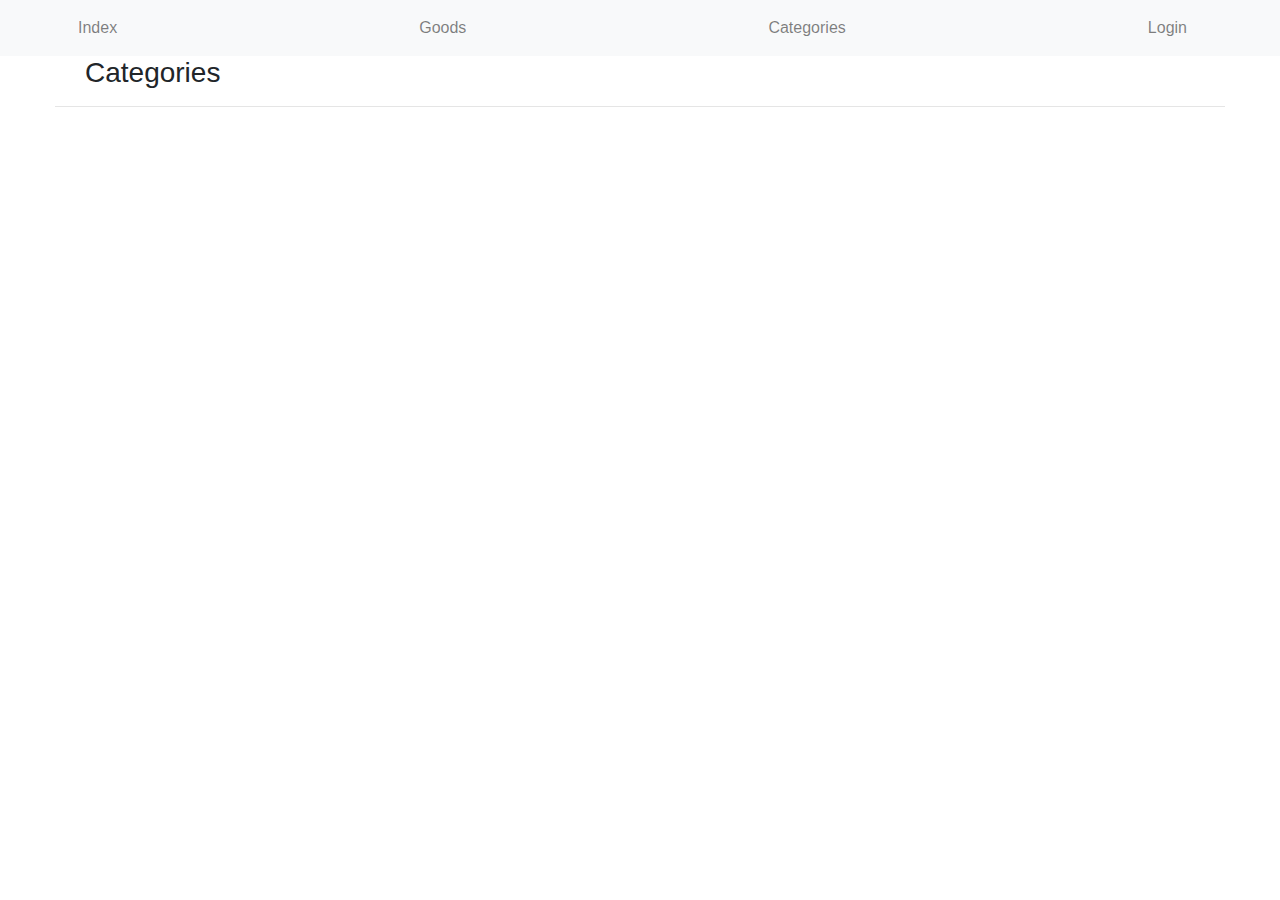
==== Shop.Client/categories.html @ 6125c895 "add client" ====
<!DOCTYPE html>
<html lang="en">

<head>
    <meta charset="UTF-8">
    <meta name="viewport" content="width=device-width, initial-scale=1.0">
    <title>Categories</title>
    <link rel="stylesheet" href="https://stackpath.bootstrapcdn.com/bootstrap/4.4.1/css/bootstrap.min.css"
        integrity="sha384-Vkoo8x4CGsO3+Hhxv8T/Q5PaXtkKtu6ug5TOeNV6gBiFeWPGFN9MuhOf23Q9Ifjh" crossorigin="anonymous">
    <script src="https://code.jquery.com/jquery-3.4.1.slim.min.js"
        integrity="sha384-J6qa4849blE2+poT4WnyKhv5vZF5SrPo0iEjwBvKU7imGFAV0wwj1yYfoRSJoZ+n"
        crossorigin="anonymous"></script>
    <script src="https://cdn.jsdelivr.net/npm/popper.js@1.16.0/dist/umd/popper.min.js"
        integrity="sha384-Q6E9RHvbIyZFJoft+2mJbHaEWldlvI9IOYy5n3zV9zzTtmI3UksdQRVvoxMfooAo"
        crossorigin="anonymous"></script>
    <script src="https://stackpath.bootstrapcdn.com/bootstrap/4.4.1/js/bootstrap.min.js"
        integrity="sha384-wfSDF2E50Y2D1uUdj0O3uMBJnjuUD4Ih7YwaYd1iqfktj0Uod8GCExl3Og8ifwB6"
        crossorigin="anonymous"></script>
    <script src="https://ajax.googleapis.com/ajax/libs/jquery/3.4.1/jquery.min.js"></script>
    <link rel="stylesheet" href="content/categories.css" class="src">
</head>

<body>
    <nav class="navbar navbar-expand-lg navbar-light bg-light">
        <div class="collapse navbar-collapse" id="navbarSupportedContent">
            <ul class="navbar-nav mr-auto container">
                <li class="nav-item">
                    <a class="nav-link" href="index.html">Index</a>
                </li>
                <li class="nav-item">
                    <a class="nav-link" href="goods.html">Goods</a>
                </li>
                <li class="nav-item">
                    <a class="nav-link" href="categories.html">Categories</a>
                </li>
                <li class="nav-item">
                    <a class="nav-link" href="login.html">Login</a>
                </li>
            </ul>

            <div id="userInfo" class="d-none">
                <span id="userName"></span>
                <span id="logoutBtn">
                    <img src="https://img.icons8.com/office/32/000000/exit.png"/>
                </span>
            </div>
        </div>
    </nav>
    <div class="container"><h3>Categories</h3></div>
    <hr class="container">

    <div class="container">
        <div id="infoBlock" class="d-none alert alert-danger"></div>

        <div id="categoriesTable" class="d-none">
            <div id="addBtn" class="admin mb-2">
                <img src="https://img.icons8.com/ultraviolet/32/000000/plus-2-math.png"/>
            </div>
            <div id="tableData">

            </div>
        </div>

    </div>

    <script src="src/categories.js"></script>
</body>

</html>
---- Shop.Client/content/categories.css ----
.btnEdit, .btnRemove, .btnCancel, .btnSave, #addBtn, #logoutBtn {
    cursor: pointer;
}
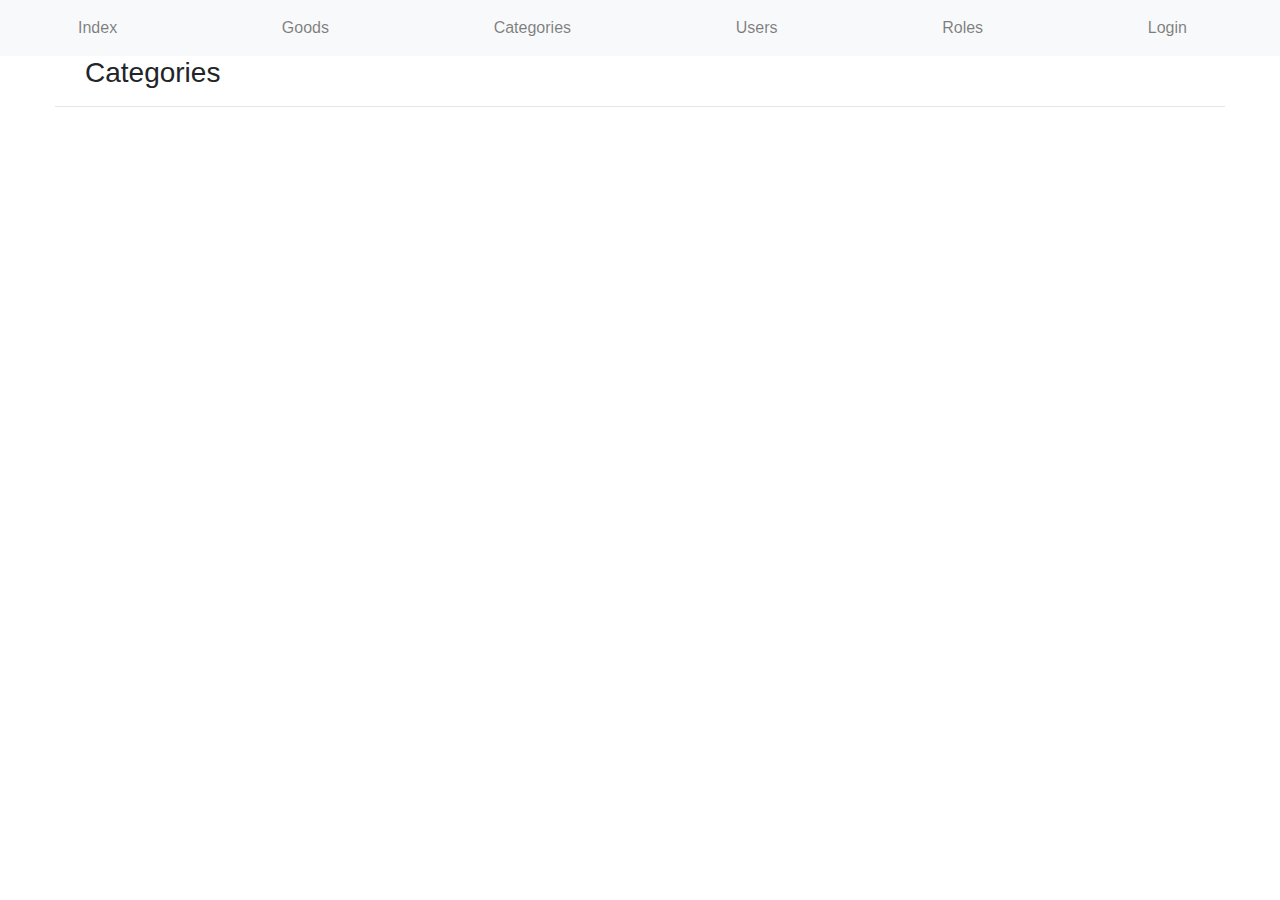
==== commit e0d4249f: "Add Role" ====
--- a/Shop.Client/categories.html
+++ b/Shop.Client/categories.html
@@ -34,6 +34,12 @@
                     <a class="nav-link" href="categories.html">Categories</a>
                 </li>
                 <li class="nav-item">
+                    <a class="nav-link" href="users.html">Users</a>
+                </li>
+                <li class="nav-item">
+                    <a class="nav-link" href="roles.html">Roles</a>
+                  </li>
+                <li class="nav-item">
                     <a class="nav-link" href="login.html">Login</a>
                 </li>
             </ul>
@@ -51,18 +57,38 @@
 
     <div class="container">
         <div id="infoBlock" class="d-none alert alert-danger"></div>
-
         <div id="categoriesTable" class="d-none">
-            <div id="addBtn" class="admin mb-2">
+            <div id="addBtn" class="admin mb-2" data-toggle="modal" data-target="#saveCategory">
                 <img src="https://img.icons8.com/ultraviolet/32/000000/plus-2-math.png"/>
             </div>
             <div id="tableData">
 
             </div>
         </div>
-
     </div>
 
+    <div class="modal" tabindex="-1" role="dialog" id="saveCategory">
+        <div class="modal-dialog" role="document">
+          <div class="modal-content">
+            <div class="modal-header">
+              <h5 class="modal-title">Good</h5>
+              <button type="button" class="close" data-dismiss="modal" aria-label="Close">
+                <span aria-hidden="true">&times;</span>
+              </button>
+            </div>
+            <div class="modal-body">
+              <form>
+                <label for="goodname">Name</label>
+                <input type='text' class="form-control mb-2" id="categoryname"/>
+              </form>
+            </div>
+            <div class="modal-footer">
+              <button type="button" class="btn btn-secondary" data-dismiss="modal">Cancel</button>
+              <button type="button" class="btn btn-primary" ata-dismiss="modal" id="saveBtn">Save</button>
+            </div>
+          </div>
+        </div>
+    </div>
     <script src="src/categories.js"></script>
 </body>
 
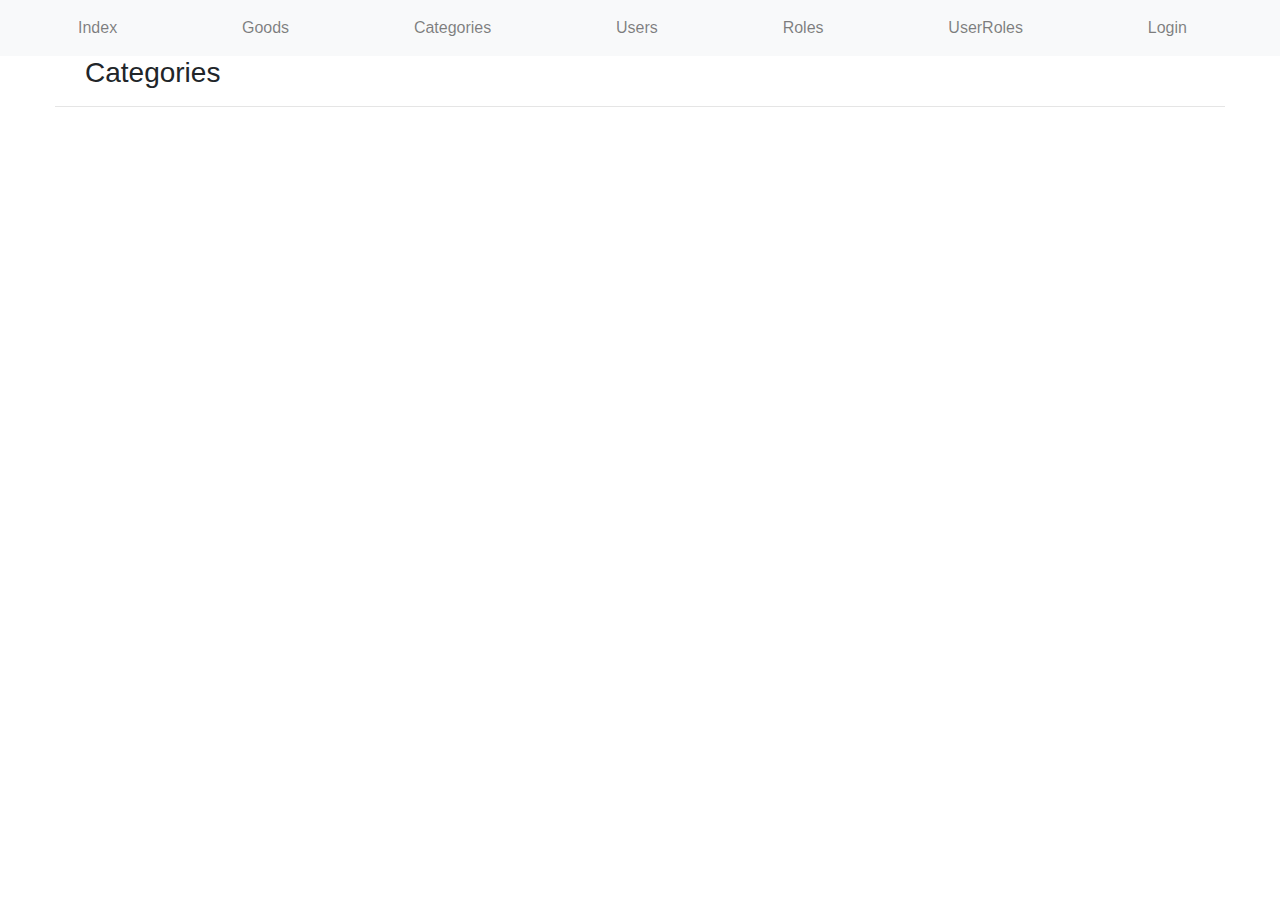
==== commit 080fbd80: "UserRoleChange" ====
--- a/Shop.Client/categories.html
+++ b/Shop.Client/categories.html
@@ -6,17 +6,9 @@
     <meta name="viewport" content="width=device-width, initial-scale=1.0">
     <title>Categories</title>
     <link rel="stylesheet" href="https://stackpath.bootstrapcdn.com/bootstrap/4.4.1/css/bootstrap.min.css"
-        integrity="sha384-Vkoo8x4CGsO3+Hhxv8T/Q5PaXtkKtu6ug5TOeNV6gBiFeWPGFN9MuhOf23Q9Ifjh" crossorigin="anonymous">
-    <script src="https://code.jquery.com/jquery-3.4.1.slim.min.js"
-        integrity="sha384-J6qa4849blE2+poT4WnyKhv5vZF5SrPo0iEjwBvKU7imGFAV0wwj1yYfoRSJoZ+n"
-        crossorigin="anonymous"></script>
-    <script src="https://cdn.jsdelivr.net/npm/popper.js@1.16.0/dist/umd/popper.min.js"
-        integrity="sha384-Q6E9RHvbIyZFJoft+2mJbHaEWldlvI9IOYy5n3zV9zzTtmI3UksdQRVvoxMfooAo"
-        crossorigin="anonymous"></script>
-    <script src="https://stackpath.bootstrapcdn.com/bootstrap/4.4.1/js/bootstrap.min.js"
-        integrity="sha384-wfSDF2E50Y2D1uUdj0O3uMBJnjuUD4Ih7YwaYd1iqfktj0Uod8GCExl3Og8ifwB6"
-        crossorigin="anonymous"></script>
-    <script src="https://ajax.googleapis.com/ajax/libs/jquery/3.4.1/jquery.min.js"></script>
+        integrity="sha384-Vkoo8x4CGsO3+Hhxv8T/Q5PaXtkKtu6ug5TOeNV6gBiFeWPGFN9MuhOf23Q9Ifjh" 
+        crossorigin="anonymous">
+    
     <link rel="stylesheet" href="content/categories.css" class="src">
 </head>
 
@@ -38,7 +30,10 @@
                 </li>
                 <li class="nav-item">
                     <a class="nav-link" href="roles.html">Roles</a>
-                  </li>
+                </li>
+                <li class="nav-item">
+                    <a class="nav-link" href="userroles.html">UserRoles</a>
+                </li>
                 <li class="nav-item">
                     <a class="nav-link" href="login.html">Login</a>
                 </li>
@@ -58,7 +53,7 @@
     <div class="container">
         <div id="infoBlock" class="d-none alert alert-danger"></div>
         <div id="categoriesTable" class="d-none">
-            <div id="addBtn" class="admin mb-2" data-toggle="modal" data-target="#saveCategory">
+            <div id="addBtn" class="admin mb-2" data-toggle="modal" data-target="#modalCategory">
                 <img src="https://img.icons8.com/ultraviolet/32/000000/plus-2-math.png"/>
             </div>
             <div id="tableData">
@@ -67,28 +62,38 @@
         </div>
     </div>
 
-    <div class="modal" tabindex="-1" role="dialog" id="saveCategory">
+    <div class="modal fade" tabindex="-1" role="dialog" id="modalCategory" aria-labelledby="categoryModal" aria-hidden="true">
         <div class="modal-dialog" role="document">
           <div class="modal-content">
             <div class="modal-header">
-              <h5 class="modal-title">Good</h5>
+              <h5 class="modal-title" id="categoryModal">Category</h5>
               <button type="button" class="close" data-dismiss="modal" aria-label="Close">
                 <span aria-hidden="true">&times;</span>
               </button>
             </div>
             <div class="modal-body">
-              <form>
+              <form name="form">
                 <label for="goodname">Name</label>
-                <input type='text' class="form-control mb-2" id="categoryname"/>
+                <input type='text' class="form-control mb-2" id="categoryName" name="categoryName"/>
               </form>
             </div>
             <div class="modal-footer">
-              <button type="button" class="btn btn-secondary" data-dismiss="modal">Cancel</button>
-              <button type="button" class="btn btn-primary" ata-dismiss="modal" id="saveBtn">Save</button>
+              <button type="button" class="btn btn-secondary" data-dismiss="modal" id="cancel">Cancel</button>
+              <button class="btn btn-primary" type="submit" id="saveBtn">Save</button>
             </div>
           </div>
         </div>
     </div>
+    <script src="https://code.jquery.com/jquery-3.4.1.slim.min.js"
+        integrity="sha384-J6qa4849blE2+poT4WnyKhv5vZF5SrPo0iEjwBvKU7imGFAV0wwj1yYfoRSJoZ+n"
+        crossorigin="anonymous"></script>
+    <script src="https://cdn.jsdelivr.net/npm/popper.js@1.16.0/dist/umd/popper.min.js"
+        integrity="sha384-Q6E9RHvbIyZFJoft+2mJbHaEWldlvI9IOYy5n3zV9zzTtmI3UksdQRVvoxMfooAo"
+        crossorigin="anonymous"></script>
+    <script src="https://stackpath.bootstrapcdn.com/bootstrap/4.4.1/js/bootstrap.min.js"
+        integrity="sha384-wfSDF2E50Y2D1uUdj0O3uMBJnjuUD4Ih7YwaYd1iqfktj0Uod8GCExl3Og8ifwB6"
+        crossorigin="anonymous"></script>
+    <script src="https://ajax.googleapis.com/ajax/libs/jquery/3.4.1/jquery.min.js"></script>
     <script src="src/categories.js"></script>
 </body>
 
